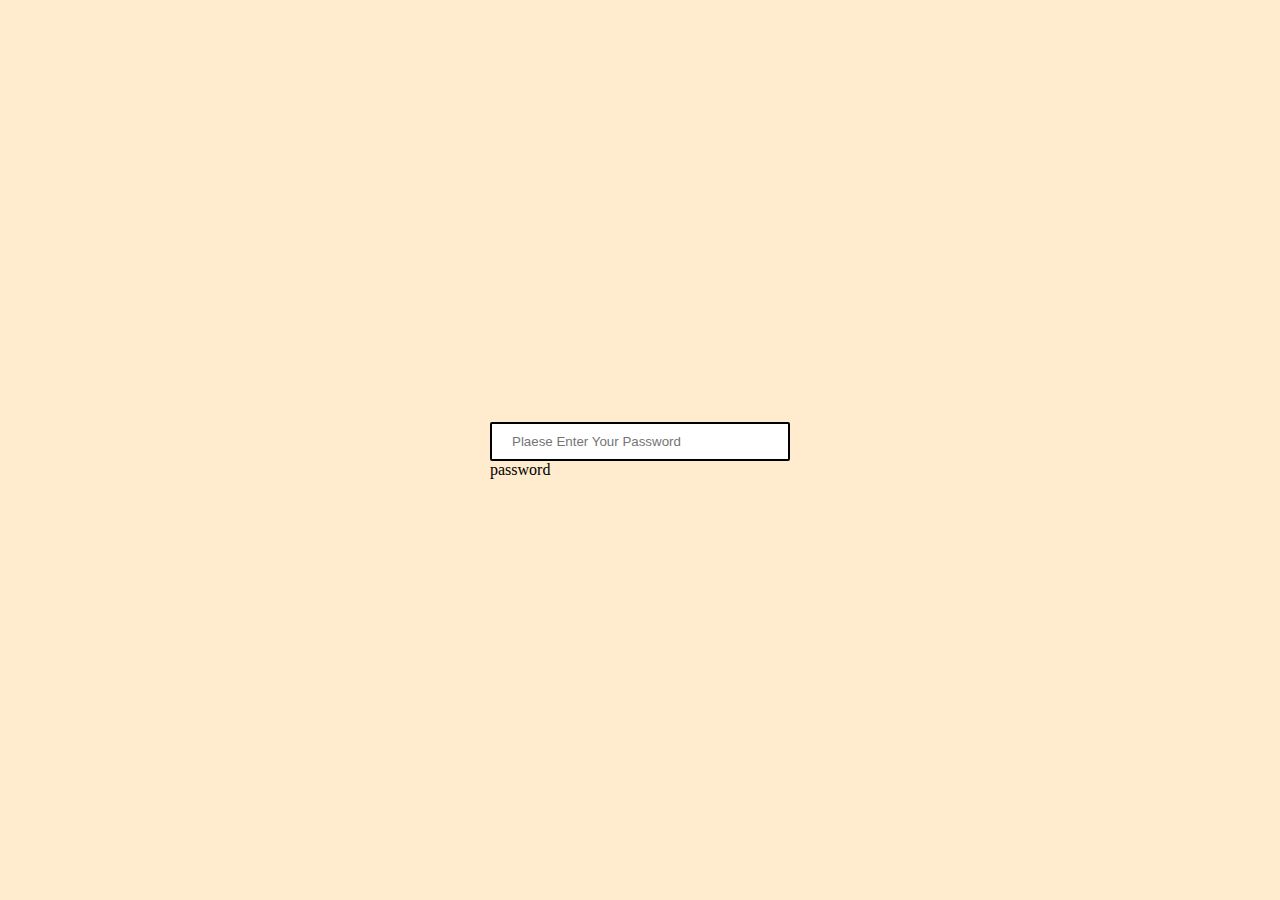
==== Project_02/index.html @ b0ec2a6b "password Strainght checker" ====
<!-- password streaigth checker -->
<!DOCTYPE html>
<html lang="en">
<head>
    <meta charset="UTF-8">
    <meta name="viewport" content="width=device-width, initial-scale=1.0">
    <title>Password Straight checker</title>
    <link rel="stylesheet" href="index.css">
</head>
<body>
    <div class="contianer">
        <div class="input">
            <input type="password" id="password" placeholder="Plaese Enter Your Password">
        </div>
        <div id="output">
            <Span>
                password
            </Span>
        </div>
    </div>
</body>
</html>
---- Project_02/index.css ----
*{
    margin: 0;
    padding: 0;
    box-sizing: border-box;
}
body{
    background-color: blanchedalmond;
    display: flex;
    justify-content: center;
    align-items: center;
    height: 100vh;
}
#password{
    border: 2px solid black;
    border-radius: 2px;
    padding: 10px 20px;
    width: 300px;
    
}
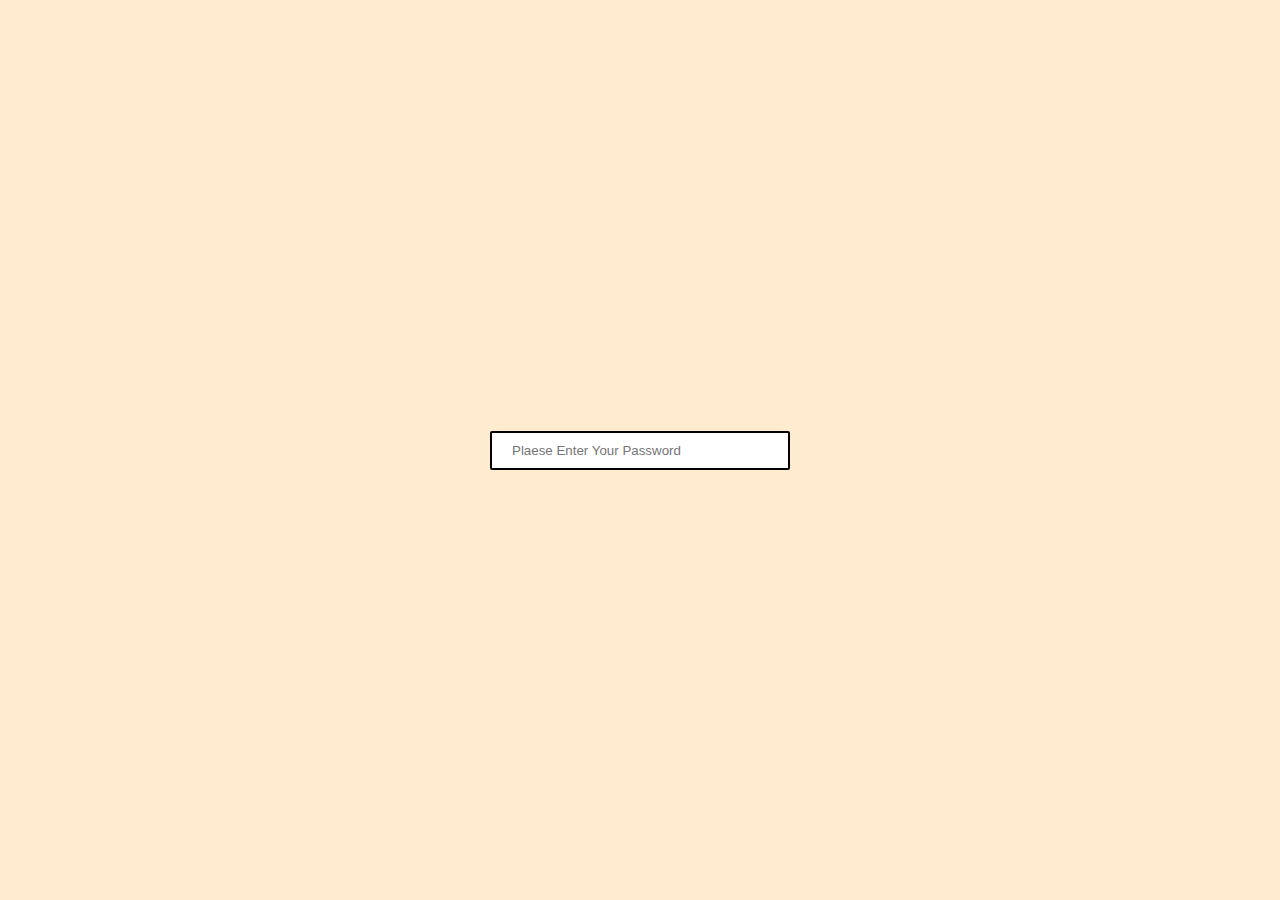
==== commit 5dcc7140: "Project 03 leetcode data" ====
--- a/Project_02/index.html
+++ b/Project_02/index.html
@@ -10,13 +10,15 @@
 <body>
     <div class="contianer">
         <div class="input">
-            <input type="password" id="password" placeholder="Plaese Enter Your Password">
+            <input type="text" id="password" placeholder="Plaese Enter Your Password">
         </div>
         <div id="output">
             <Span>
-                password
+                
             </Span>
         </div>
     </div>
+
+    <script src="index.js"></script>
 </body>
 </html>